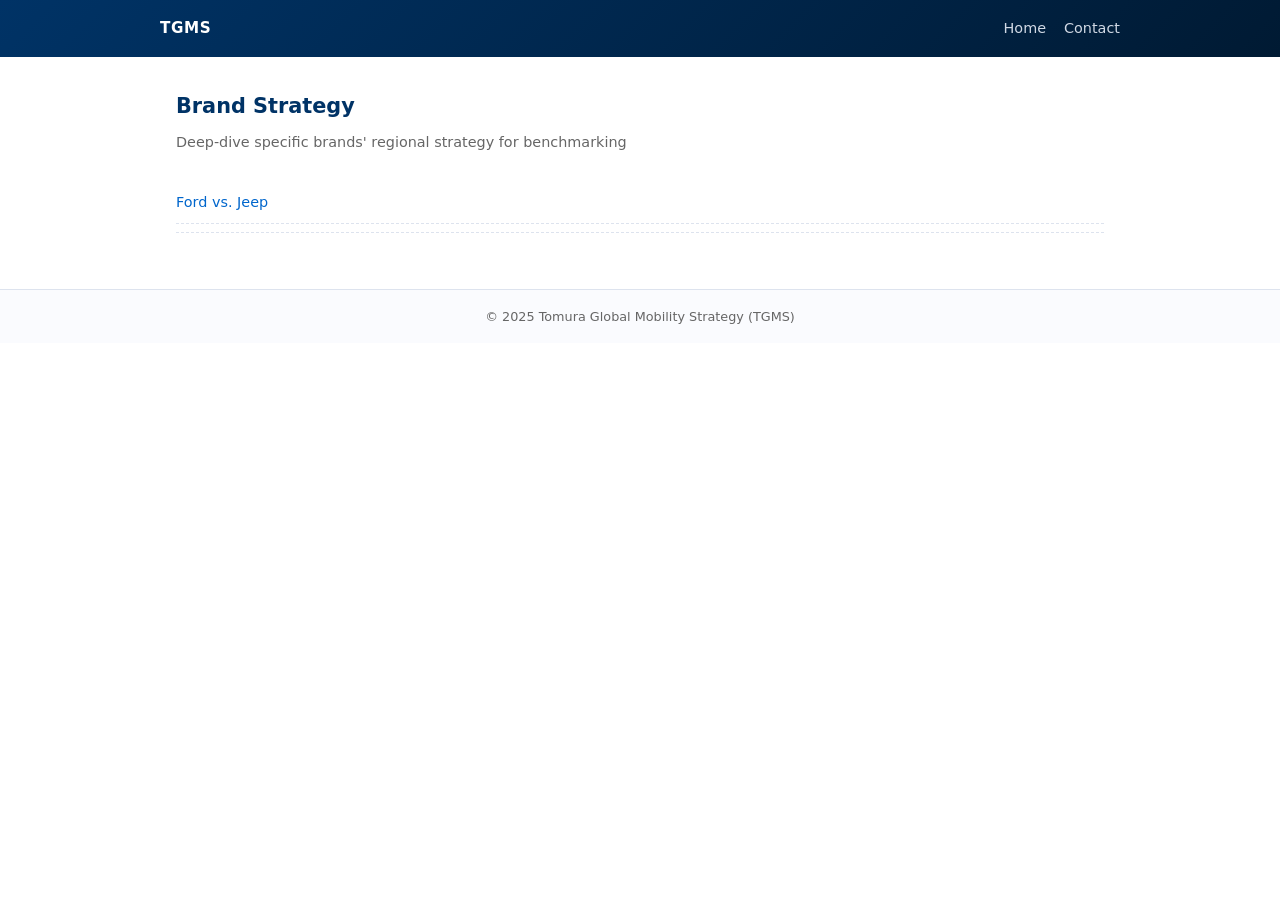
==== brand-strategy.html @ 42479464 "filename change" ====
<!DOCTYPE html>
<html lang="en">
<head>
  <meta charset="UTF-8" />
  <meta name="viewport" content="width=device-width, initial-scale=1.0" />
  <title>Brand Strategy</title>

  <!-- 共通CSS -->
  <link rel="stylesheet" href="assets/css/tgms.css" />

   <!-- Privacy-friendly analytics by Plausible -->
<script async src="https://plausible.io/js/pa-aau9bohgWEYgHfpAKs_Om.js"></script>
<script>
  window.plausible=window.plausible||function(){(plausible.q=plausible.q||[]).push(arguments)},plausible.init=plausible.init||function(i){plausible.o=i||{}};
  plausible.init()
</script>


</head>

<body>

  <header>
    <div class="nav-inner">
      <div class="logo">TGMS</div>
<nav>
  <ul>
    <li><a href="index.html">Home</a></li>
    <li><a href="mailto:contact@tgmsstrategy.com">Contact</a></li>
  </ul>
</nav>

    </div>
  </header>

  <main class="section" id="monthly">
    <h1 class="section-title">Brand Strategy</h1>
    <p class="section-subtitle">
      Deep-dive specific brands' regional strategy for benchmarking
    </p>

    <ul class="insights-list">

      <!-- 2025 October -->
<li class="insight-item">

  <ul style="list-style:none; padding-left:0; margin-top:6px; font-size:0.9rem;">

    <li>
      <a class="insight-link"
         href="assets/Ford_vs_Jeep.pdf"
         target="_blank">
        Ford vs. Jeep
      </a>
    </li>

       </ul>

  </main>

  <footer>
    © 2025 Tomura Global Mobility Strategy (TGMS)
  </footer>

</body>
</html>
---- assets/css/tgms.css ----
:root {
      --tgms-blue: #003366;
      --tgms-light: #f5f7fa;
      --tgms-accent: #0066cc;
      --tgms-text: #222222;
      --tgms-muted: #666666;
      --tgms-max-width: 960px;
    }

    * {
      box-sizing: border-box;
      margin: 0;
      padding: 0;
    }

body {
  font-family: "PingFang SC", "Microsoft YaHei", "Noto Sans CJK SC", 
    "Segoe UI", system-ui, sans-serif;
  color: var(--tgms-text);
  background-color: #ffffff;
  line-height: 1.65;
}


    a {
      color: var(--tgms-accent);
      text-decoration: none;
    }

    a:hover {
      text-decoration: underline;
    }

    header {
      background: linear-gradient(135deg, var(--tgms-blue), #001a33);
      color: white;
      padding: 16px 24px;
      position: sticky;
      top: 0;
      z-index: 10;
    }

    .nav-inner {
      max-width: var(--tgms-max-width);
      margin: 0 auto;
      display: flex;
      align-items: center;
      justify-content: space-between;
      gap: 16px;
    }

    .logo {
      font-weight: 600;
      letter-spacing: 0.04em;
      font-size: 0.95rem;
      text-transform: uppercase;
    }

    nav ul {
      list-style: none;
      display: flex;
      gap: 18px;
      font-size: 0.9rem;
    }

    nav a {
      color: #e7edf7;
      opacity: 0.9;
    }

    nav a:hover {
      opacity: 1;
    }

    main {
      padding: 32px 16px 40px;
    }

    .section {
      max-width: var(--tgms-max-width);
      margin: 0 auto 40px;
      scroll-margin-top: 90px;
    }

    .section:last-of-type {
      margin-bottom: 16px;
    }

    /* HERO */
    .hero {
      display: grid;
      grid-template-columns: 3fr 2fr;
      gap: 32px;
      align-items: center;
      padding-top: 16px;
      padding-bottom: 24px;
      border-bottom: 1px solid #dde3ee;
    }

    .hero-title {
      font-size: clamp(2rem, 3vw, 2.6rem);
      font-weight: 700;
      color: var(--tgms-blue);
      margin-bottom: 8px;
    }

    .hero-tagline {
      font-size: 1rem;
      font-style: italic;
      color: var(--tgms-muted);
      margin-bottom: 16px;
    }

    .hero-subtitle {
      font-size: 1rem;
      color: var(--tgms-text);
      margin-bottom: 20px;
    }

    .hero-highlight {
      display: inline-block;
      padding: 4px 10px;
      border-radius: 999px;
      border: 1px solid #c5d2e5;
      font-size: 0.8rem;
      color: var(--tgms-muted);
      margin-bottom: 12px;
    }

    .hero-cta {
      display: flex;
      flex-wrap: wrap;
      gap: 10px;
    }

    .btn-primary {
      border: none;
      border-radius: 999px;
      padding: 10px 20px;
      font-size: 0.9rem;
      font-weight: 500;
      cursor: pointer;
      background-color: var(--tgms-accent);
      color: white;
    }

    .btn-primary:hover {
      background-color: #0052a3;
    }

    .btn-outline {
      border-radius: 999px;
      padding: 9px 18px;
      font-size: 0.9rem;
      font-weight: 500;
      cursor: pointer;
      background-color: transparent;
      color: var(--tgms-accent);
      border: 1px solid #c5d2e5;
    }

    .btn-outline:hover {
      background-color: #eef3fb;
    }

    .hero-sidebox {
      background-color: var(--tgms-light);
      border-radius: 12px;
      padding: 16px 18px;
      font-size: 0.85rem;
      color: var(--tgms-muted);
      border: 1px solid #dde3ee;
    }

    .hero-sidebox h3 {
      font-size: 1.25rem;
      margin-bottom: 8px;
      color: var(--tgms-blue);
      font-weight: 600;
    }

    .hero-sidebox ul {
      padding-left: 16px;
    }

    .hero-sidebox li {
      margin-bottom: 4px;
    }

    /* SECTION TITLES */
    .section-title {
      font-size: 1.3rem;
      font-weight: 600;
      color: var(--tgms-blue);
      margin-bottom: 8px;
    }

    .section-subtitle {
      font-size: 0.9rem;
      color: var(--tgms-muted);
      margin-bottom: 14px;
    }

    /* ABOUT */
    .about-body {
      font-size: 0.95rem;
      margin-bottom: 12px;
    }

    .about-list {
      list-style: disc;
      padding-left: 20px;
      font-size: 0.95rem;
      margin-bottom: 8px;
    }

    /* SERVICES */
    .services-grid {
      display: grid;
      grid-template-columns: repeat(auto-fit, minmax(260px, 1fr));
      gap: 16px;
    }

    .service-card {
      border-radius: 10px;
      border: 1px solid #dde3ee;
      padding: 14px 16px;
      background-color: white;
    }

    .service-card h3 {
      font-size: 1rem;
      margin-bottom: 6px;
      color: var(--tgms-blue);
    }

    .service-card p {
      font-size: 0.9rem;
      color: var(--tgms-muted);
    }

    /* INSIGHTS */
    .insights-list {
      list-style: none;
      font-size: 0.9rem;
    }

    .insights-list li {
      padding: 8px 0;
      border-bottom: 1px dashed #dde3ee;
    }

    .insights-label {
      display: inline-block;
      font-size: 0.75rem;
      text-transform: uppercase;
      letter-spacing: 0.06em;
      color: var(--tgms-muted);
      margin-bottom: 4px;
    }

    /* CONTACT */
    .contact-wrapper {
      display: grid;
      grid-template-columns: minmax(0, 1.1fr) minmax(0, 1.4fr);
      gap: 28px;
      align-items: flex-start;
      margin-top: 16px;
    }

    .contact-box {
      background-color: var(--tgms-light);
      border-radius: 12px;
      padding: 16px 18px;
      border: 1px solid #dde3ee;
    }

    .contact-box p {
      font-size: 0.9rem;
      margin-bottom: 6px;
      color: var(--tgms-muted);
    }

    .contact-title {
      margin-bottom: 6px;
      font-weight: 600;
    }

    .contact-email {
      font-weight: 600;
      color: var(--tgms-blue);
      font-size: 0.95rem;
    }

    .contact-email a {
      font-weight: 600;
      color: var(--tgms-accent);
      text-decoration: none;
    }

    .contact-email a:hover {
      text-decoration: underline;
    }

    .contact-description {
      margin-top: 10px;
      line-height: 1.6;
      color: var(--tgms-muted);
    }

    form {
      display: grid;
      grid-template-columns: 1fr;
      gap: 10px;
      font-size: 0.9rem;
    }

    label {
      font-weight: 500;
      font-size: 0.85rem;
      color: var(--tgms-muted);
    }

    input,
    select,
    textarea {
      width: 100%;
      padding: 8px 10px;
      border-radius: 6px;
      border: 1px solid #c5d2e5;
      font-size: 0.9rem;
      font-family: inherit;
    }

    textarea {
      min-height: 120px;
      resize: vertical;
    }

    input:focus,
    select:focus,
    textarea:focus {
      outline: none;
      border-color: var(--tgms-accent);
      box-shadow: 0 0 0 1px rgba(0, 102, 204, 0.1);
    }

    .required {
      color: #cc0033;
      margin-left: 2px;
    }

    footer {
      border-top: 1px solid #dde3ee;
      padding: 16px;
      font-size: 0.8rem;
      color: var(--tgms-muted);
      text-align: center;
      background-color: #fafbfe;
      margin-top: 8px;
    }

    @media (max-width: 768px) {
      .hero {
        grid-template-columns: 1fr;
      }

      .contact-wrapper {
        grid-template-columns: 1fr;
      }

      header {
        position: static;
      }

      .nav-inner {
        flex-direction: column;
        align-items: flex-start;
      }

      nav ul {
        flex-wrap: wrap;
      }
    }
.insight-actions .btn-outline {
  padding: 4px 10px;
  font-size: 0.75rem;
  border-radius: 6px;
  margin-top: 6px;
}
.insight-actions {
  margin-top: 4px;
}
.insight-item a.insight-link strong {
  color: var(--tgms-accent);
  text-decoration: underline;
}
.cjk-text .hero-title {
  font-size: 2.2rem; /* 少し小さく */
  font-weight: 700;
  line-height: 1.25;
  white-space: nowrap; /* 改行させない */
}
.insight-category {
  margin-bottom: 24px;
}

/* タイトル共通スタイル（リンクでも非リンクでも共通） */
.insight-title {
  font-size: 1rem;
  font-weight: 700;
  letter-spacing: 0.04em;
}

/* リンクのタイトルだけ：色＋ホバー下線＋指カーソル */
a.insight-title {
  color: var(--tgms-blue);
  text-decoration: none;
  cursor: pointer;
}

a.insight-title:hover {
  text-decoration: underline;
}

/* 非リンクのタイトル（xEVなど）：色だけ揃えてカーソルは通常 */
span.insight-title {
  color: var(--tgms-blue);
  cursor: default;
}


.insight-title:hover {
  text-decoration: underline;
}

.insight-sub {
  list-style-type: disc;   /* ドット表示 */
  padding-left: 20px;       /* インデント */
  margin-top: 6px;
}

.insight-sub li {
  margin-bottom: 4px;
  line-height: 1.5;
}

.insight-sub a {
  color: var(--tgms-blue);
  text-decoration: none;
  font-weight: 600;
}
span.insight-title {
  pointer-events: none;
  cursor: default;
  text-decoration: none !important;
}
/* PCでは改行しない */
.cn-title {
    white-space: nowrap;
}

/* スマホでは改行を許可（余白発生を防ぐ） */
@media (max-width: 600px) {
    .cn-title {
        white-space: normal;
        word-break: break-word;
    }
}
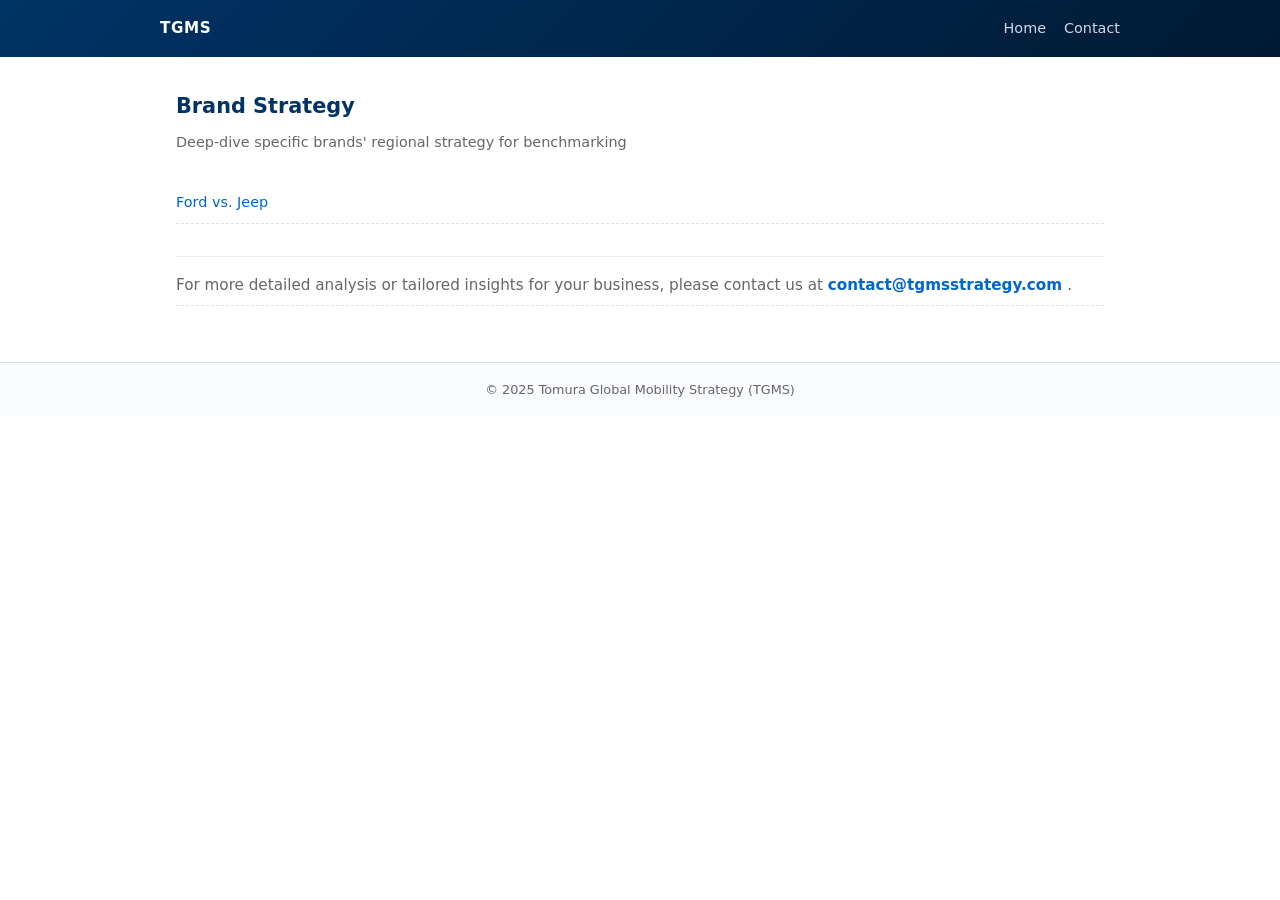
==== commit 198bc3f4: "add CTA" ====
--- a/brand-strategy.html
+++ b/brand-strategy.html
@@ -8,13 +8,12 @@
   <!-- 共通CSS -->
   <link rel="stylesheet" href="assets/css/tgms.css" />
 
-   <!-- Privacy-friendly analytics by Plausible -->
-<script async src="https://plausible.io/js/pa-aau9bohgWEYgHfpAKs_Om.js"></script>
+<!-- Privacy-friendly analytics by Plausible -->
+<script async src="https://plausible.io/js/pa-qtfgZnefe-gePT5_WouXW.js"></script>
 <script>
   window.plausible=window.plausible||function(){(plausible.q=plausible.q||[]).push(arguments)},plausible.init=plausible.init||function(i){plausible.o=i||{}};
   plausible.init()
 </script>
-
 
 </head>
 
@@ -56,6 +55,16 @@
 
        </ul>
 
+<div class="insight-contact-cta">
+  <p class="insight-contact-text">
+    For more detailed analysis or tailored insights for your business, please contact us at
+    <a href="mailto:contact@tgmsstrategy.com" class="insight-contact-link">
+      contact@tgmsstrategy.com
+    </a>.
+  </p>
+</div>
+
+
   </main>
 
   <footer>
--- a/assets/css/tgms.css
+++ b/assets/css/tgms.css
@@ -467,3 +467,24 @@
         word-break: break-word;
     }
 }
+.insight-contact-cta {
+  margin-top: 32px;
+  padding-top: 16px;
+  border-top: 1px solid rgba(0, 0, 0, 0.08);
+}
+
+.insight-contact-text {
+  font-size: 0.95rem;
+  color: var(--tgms-muted);
+  line-height: 1.6;
+}
+
+.insight-contact-link {
+  font-weight: 600;
+  text-decoration: none;
+  color: var(--tgms-accent);
+}
+
+.insight-contact-link:hover {
+  text-decoration: underline;
+}
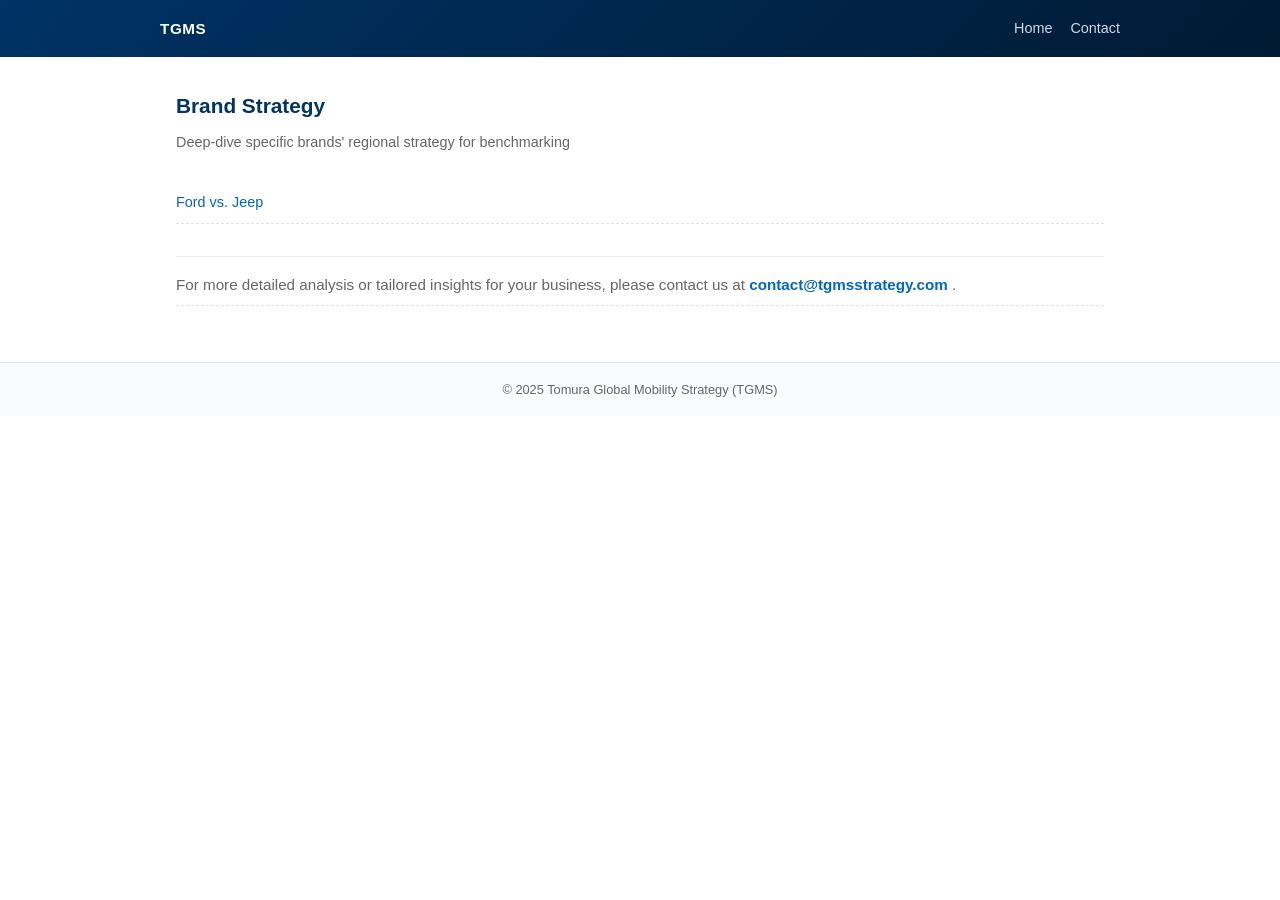
==== commit 4457e63a: "fabicon" ====
--- a/brand-strategy.html
+++ b/brand-strategy.html
@@ -5,11 +5,19 @@
   <meta name="viewport" content="width=device-width, initial-scale=1.0" />
   <title>Brand Strategy</title>
 
+    <!--ファビコン-->
+<link rel="icon" href="./favicon.ico" sizes="any">
+<link rel="icon" href="./favicon-96x96.png" type="image/png" sizes="96x96">
+<link rel="apple-touch-icon" href="./apple-touch-icon.png">
+<link rel="manifest" href="./site.webmanifest">
+
   <!-- 共通CSS -->
   <link rel="stylesheet" href="assets/css/tgms.css" />
 
-<!-- Privacy-friendly analytics by Plausible -->
-<script async src="https://plausible.io/js/pa-qtfgZnefe-gePT5_WouXW.js"></script>
+ <!-- Privacy-friendly analytics by Plausible -->
+  
+<script defer data-domain="tgmsstrategy.com" src="https://plausible.io/js/pa-aWPyI4MFRjW1XdGVCjz0R.js"></script>
+
 <script>
   window.plausible=window.plausible||function(){(plausible.q=plausible.q||[]).push(arguments)},plausible.init=plausible.init||function(i){plausible.o=i||{}};
   plausible.init()
--- a/assets/css/tgms.css
+++ b/assets/css/tgms.css
@@ -14,14 +14,22 @@
     }
 
 body {
-  font-family: "PingFang SC", "Microsoft YaHei", "Noto Sans CJK SC", 
-    "Segoe UI", system-ui, sans-serif;
+  font-family:
+    -apple-system,
+    BlinkMacSystemFont,
+    "Hiragino Sans",
+    "Hiragino Kaku Gothic ProN",
+    "Yu Gothic",
+    "YuGothic",
+    "Noto Sans JP",
+    sans-serif;
   color: var(--tgms-text);
   background-color: #ffffff;
   line-height: 1.65;
 }
 
 
+
     a {
       color: var(--tgms-accent);
       text-decoration: none;
@@ -34,7 +42,7 @@
     header {
       background: linear-gradient(135deg, var(--tgms-blue), #001a33);
       color: white;
-      padding: 16px 24px;
+      padding: 16px 16px;
       position: sticky;
       top: 0;
       z-index: 10;
@@ -250,23 +258,27 @@
       border-bottom: 1px dashed #dde3ee;
     }
 
-    .insights-label {
-      display: inline-block;
-      font-size: 0.75rem;
-      text-transform: uppercase;
-      letter-spacing: 0.06em;
-      color: var(--tgms-muted);
-      margin-bottom: 4px;
-    }
+   .insights-label {
+  display: inline-block;
+  font-size: 0.85rem;           /* 0.75 → 0.85 */
+  font-weight: 500;
+  text-transform: uppercase;
+  letter-spacing: 0.06em;
+  color: rgba(0, 0, 0, 0.6); /* mutedより一段濃い色 */
+  margin-bottom: 6px;
+}
+
 
     /* CONTACT */
     .contact-wrapper {
-      display: grid;
-      grid-template-columns: minmax(0, 1.1fr) minmax(0, 1.4fr);
-      gap: 28px;
-      align-items: flex-start;
-      margin-top: 16px;
-    }
+  display: grid;
+  grid-template-columns: minmax(0, 1.1fr) minmax(0, 1.4fr);
+  gap: 28px;
+  align-items: flex-start;
+  margin-top: 16px;
+}
+
+
 
     .contact-box {
       background-color: var(--tgms-light);
@@ -488,3 +500,59 @@
 .insight-contact-link:hover {
   text-decoration: underline;
 }
+.monthly-teaser-thumb {
+  max-width: 420px;   /* 必要なら 360〜480 の間で調整 */
+  width: 100%;
+  height: auto;
+  display: block;
+  margin: 24px 0 12px 0;
+}
+.teaser-download {
+  margin: 8px 0 4px;
+}
+
+.teaser-download .btn-primary {
+  display: inline-block; /* これでボタンの下にテキストが来る */
+}
+.btn-mini {
+  display: inline-block;
+  background-color: var(--tgms-accent);
+  color: white;
+  padding: 6px 12px;      /* ← 小さめ */
+  font-size: 0.85rem;     /* ← 一回り小さい */
+  border-radius: 6px;     /* ← 標準より小さく */
+  text-decoration: none;
+  transition: background-color 0.2s ease;
+}
+/* 中国語ページだけ HERO を 1カラム（全幅）にする */
+.cjk-text .hero {
+  display: block;  /* グリッドやめて 1 カラム表示 */
+}
+.contact-form-block {
+  display: grid;
+  grid-template-rows: auto auto;
+  gap: 8px;
+}
+
+.contact-form-title {
+  font-size: 1rem;
+  font-weight: 600;
+  color: var(--tgms-blue);
+  margin-bottom: 4px;
+}
+.contact-box-zh {
+  max-width: 480px;
+  width: 100%;
+  margin: 0;
+}
+
+/* 余白を少しだけ縮める */
+.contact-box {
+  padding: 16px 20px;  /* たぶん今は 24px くらいになっている */
+}
+
+/* フォームの縦幅を少し細くする */
+.contact-box input,
+.contact-box button {
+  padding: 8px 10px;   /* ここも 10〜12px → 8px 程度に */
+}
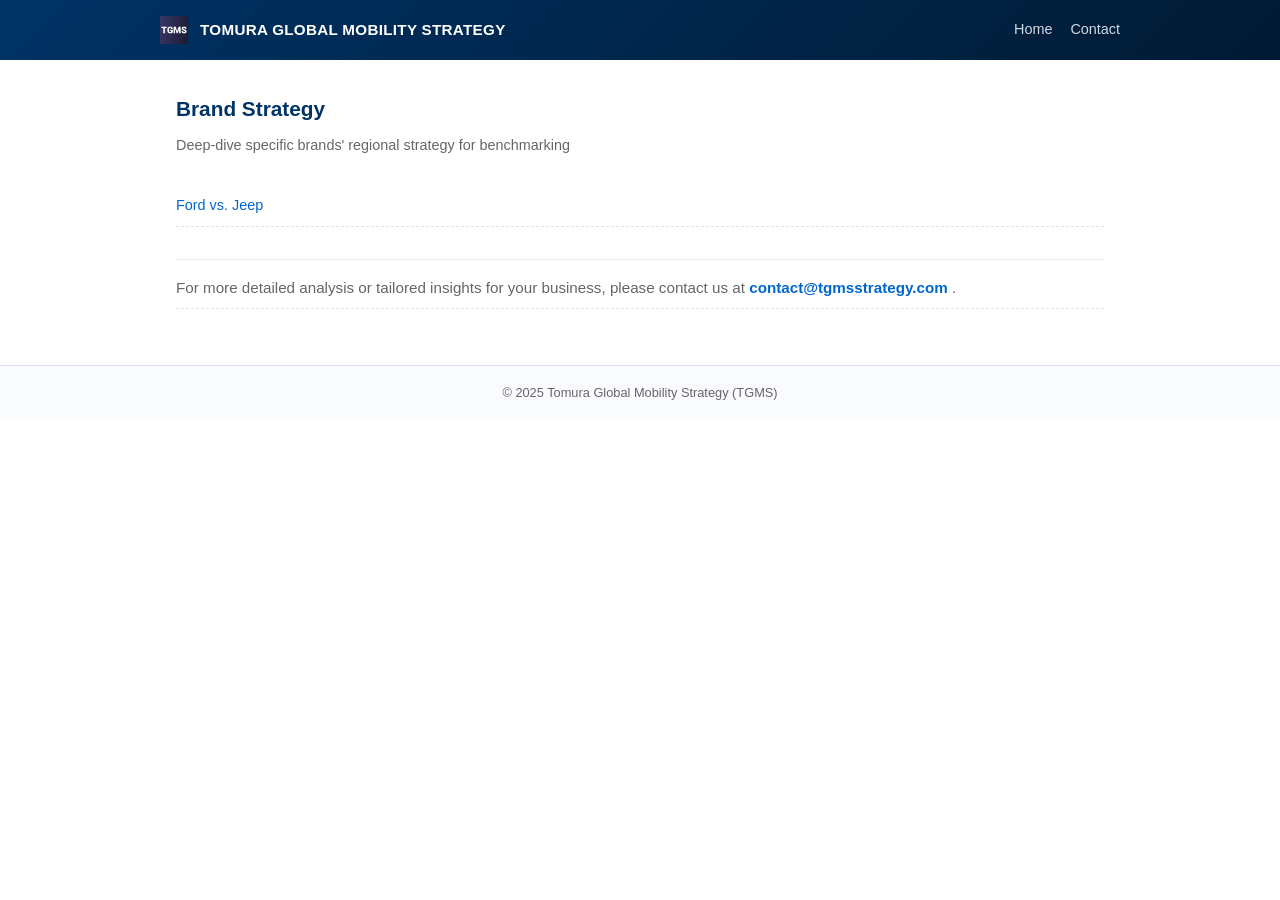
==== commit 3f76a4ab: "logo add" ====
--- a/brand-strategy.html
+++ b/brand-strategy.html
@@ -29,7 +29,10 @@
 
   <header>
     <div class="nav-inner">
-      <div class="logo">TGMS</div>
+          <div class="logo">
+      <img src="favicon-96x96.png" alt="TGMS logo">
+      <span>TOMURA GLOBAL MOBILITY STRATEGY</span>
+    </div>
 <nav>
   <ul>
     <li><a href="index.html">Home</a></li>
--- a/assets/css/tgms.css
+++ b/assets/css/tgms.css
@@ -556,3 +556,15 @@
 .contact-box button {
   padding: 8px 10px;   /* ここも 10〜12px → 8px 程度に */
 }
+.logo {
+  display: flex;
+  align-items: center;
+  gap: 12px;          /* ロゴと文字の間隔 */
+  font-weight: 600;
+  letter-spacing: 0.02em;
+}
+
+.logo img {
+  height: 28px;       /* ヘッダー高さに合わせる */
+  width: auto;
+}
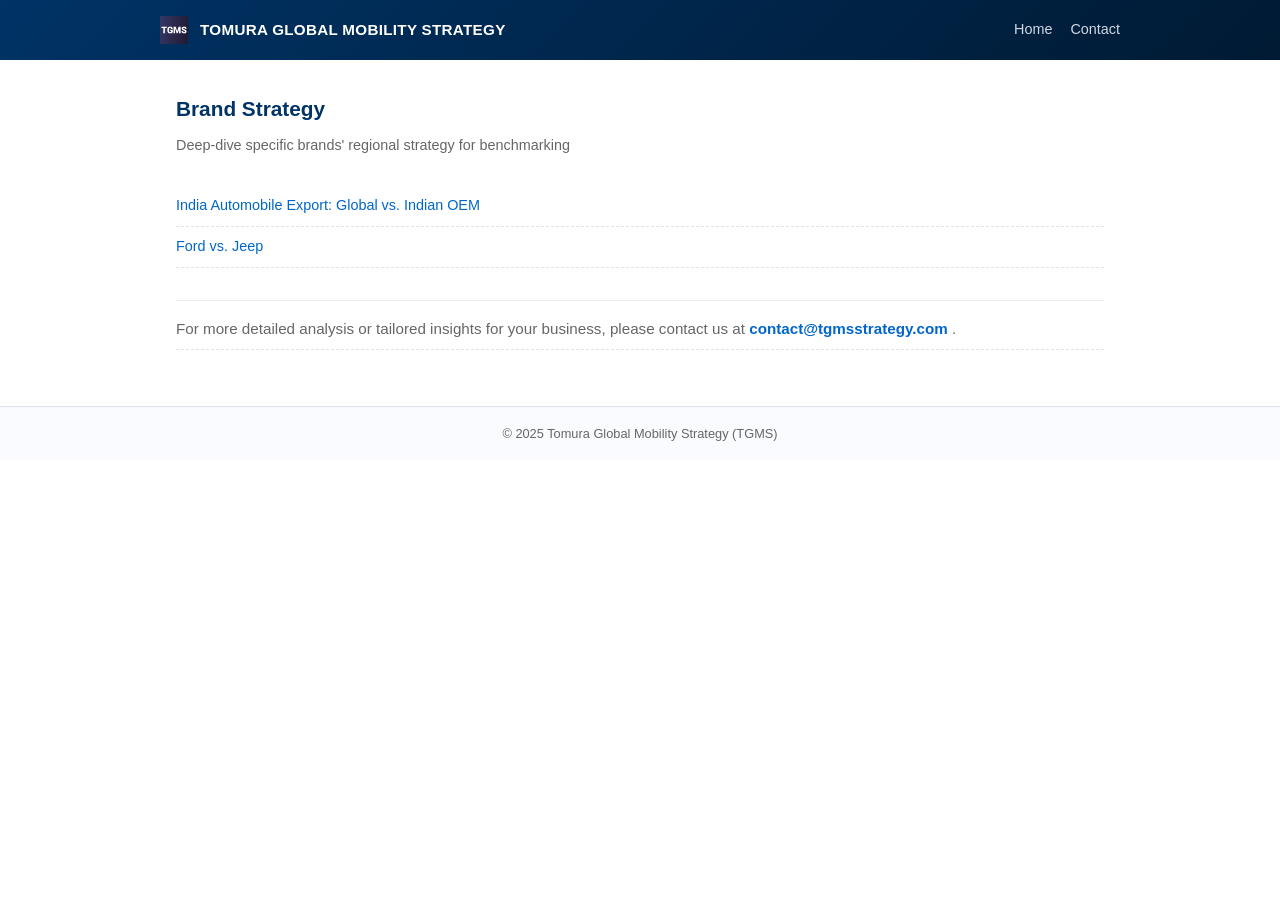
==== commit a2f8f7bc: "indiaexport" ====
--- a/brand-strategy.html
+++ b/brand-strategy.html
@@ -55,6 +55,13 @@
 <li class="insight-item">
 
   <ul style="list-style:none; padding-left:0; margin-top:6px; font-size:0.9rem;">
+    <li>
+      <a class="insight-link"
+         href="assets/BrandStrategy/India_export.png"
+         target="_blank">
+        India Automobile Export: Global vs. Indian OEM
+      </a>
+    </li>
 
     <li>
       <a class="insight-link"
